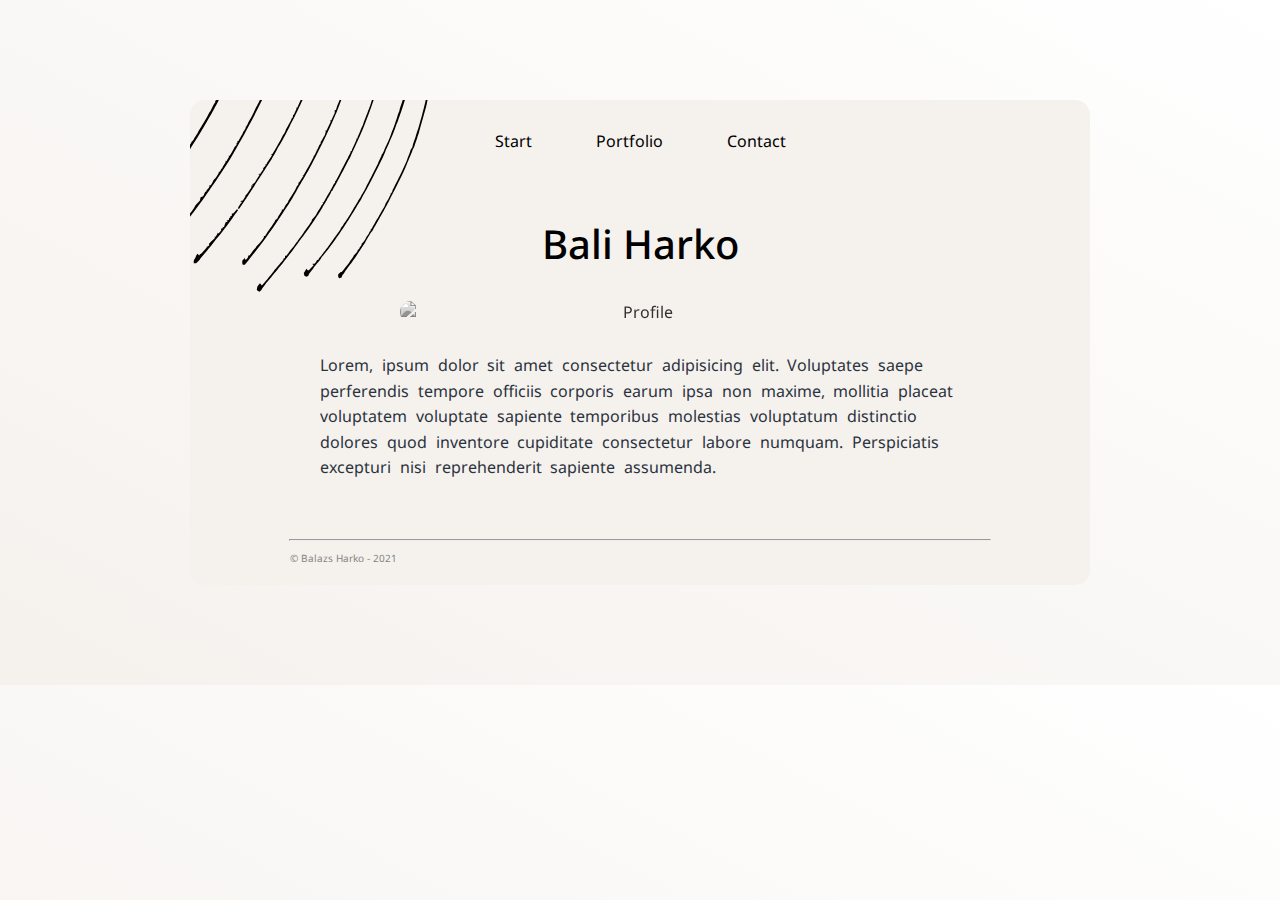
==== index.html @ 88ac39ad "added line at bottom" ====
<!DOCTYPE html>
<html lang="en">
  <head>
    <meta charset="UTF-8" />
    <meta http-equiv="X-UA-Compatible" content="IE=edge" />
    <meta name="viewport" content="width=device-width, initial-scale=1.0" />
    <link rel="preconnect" href="https://fonts.gstatic.com" />
    <link
      href="https://fonts.googleapis.com/css2?family=Noto+Sans:ital,wght@0,400;0,700;1,400&display=swap"
      rel="stylesheet"
    />
    <link rel="stylesheet" href="./css/normalize.css" />
    <link rel="stylesheet" href="./css/style.css" />
    <title>Index</title>
  </head>
  <body>
    <div class="window">
      <div class="bg-lines">
        <div class="window-content">
          <nav>
            <a class="nav-item" href="./index.html"><span>S</span>tart</a>
            <a class="nav-item" href="./portfolio.html"
              ><span>P</span>ortfolio</a
            >
            <a class="nav-item" href="./contact.html"><span>C</span>ontact</a>
          </nav>
          <h1>Bali Harko</h1>
          <img class="img-profile" src="./images/bali_2.jpg" alt="Profile" />
          <p class="description">
            Lorem, ipsum dolor sit amet consectetur adipisicing elit. Voluptates
            saepe perferendis tempore officiis corporis earum ipsa non maxime,
            mollitia placeat voluptatem voluptate sapiente temporibus molestias
            voluptatum distinctio dolores quod inventore cupiditate consectetur
            labore numquam. Perspiciatis excepturi nisi reprehenderit sapiente
            assumenda.
          </p>          
        </div>
      </div>
      <footer>
        <hr class="line-bottom">
        <p>
          &copy; Balazs Harko - 2021
        </p>
      </footer>
    </div>
  </body>
</html>
---- css/style.css ----
:root {
  --primary-color: #f5f1ed;
  --links-color: black; /* #355070 */
  --text-color: #2b333d;
}

body {
  font-family: "Noto Sans", sans-serif;
  text-align: center;
  margin: 15px;
  background: white;
  background: linear-gradient(to top right, var(--primary-color), white);
  color: var(--text-color);
}

h1 {
  font-size: 2.5em;
  font-weight: 500;
  color: black;
}

a {
  text-decoration: none;
  color: var(--links-color);
}

nav {
  margin-bottom: 4em;
}

.window {
  background-color: var(--primary-color);
  width: 900px;
  margin: 100px auto;
  border-radius: 15px;
}

.window-content {
  padding: 100px;
  padding-top: 30px;
  padding-bottom: 40px;
}

.window-content p {
  padding-bottom: 10px;
}

.bg-lines {
  background: url(../images/bg-lines3.svg);
  background-repeat: no-repeat;
  background-position: -10rem -10rem;
  background-size: 450px;
}

p.description {
  display: block;
  width: 40em;
  margin: auto;
  line-height: 1.6em;
  text-align: left;
  word-spacing: 0.3em;
}

li {
  margin: 20px auto;
}

.nav-item {
  text-decoration: none;
  color: var(--links-color);
  margin: 30px 30px;
}

.nav-item:hover {
  color: dimgray;
}

.img-profile {
  display: block;
  margin: 30px auto 30px auto;
  width: 30em;
  border-radius: 300px;
  filter: grayscale();
}

.contact-list {
  width: 40em;
  margin: auto;
  list-style: none;
  text-align: left;
}

.contact-list ul {
  list-style: none;
}

.mailto span,
.phone span {
  font-weight: bold;
  font-size: 28px;
  margin-left: -2px;
  margin-right: 10px;
  vertical-align: -4px;
  color: black;
}

.phone span {
  font-size: 20px;
  display: none;
}

.github img {
  width: 22px;
  margin-right: 6px;
}

.github span {
  vertical-align: 6px;
}

.location {
  padding: 20px;
}

.line-bottom {
  width: 700px;
}

footer {
  color: #858585;
}

footer hr {
  color: #f5f1ed;
}

footer p {
  text-align: left;
  padding-left: 10em;
  font-size: x-small;
  padding-bottom: 20px;
}
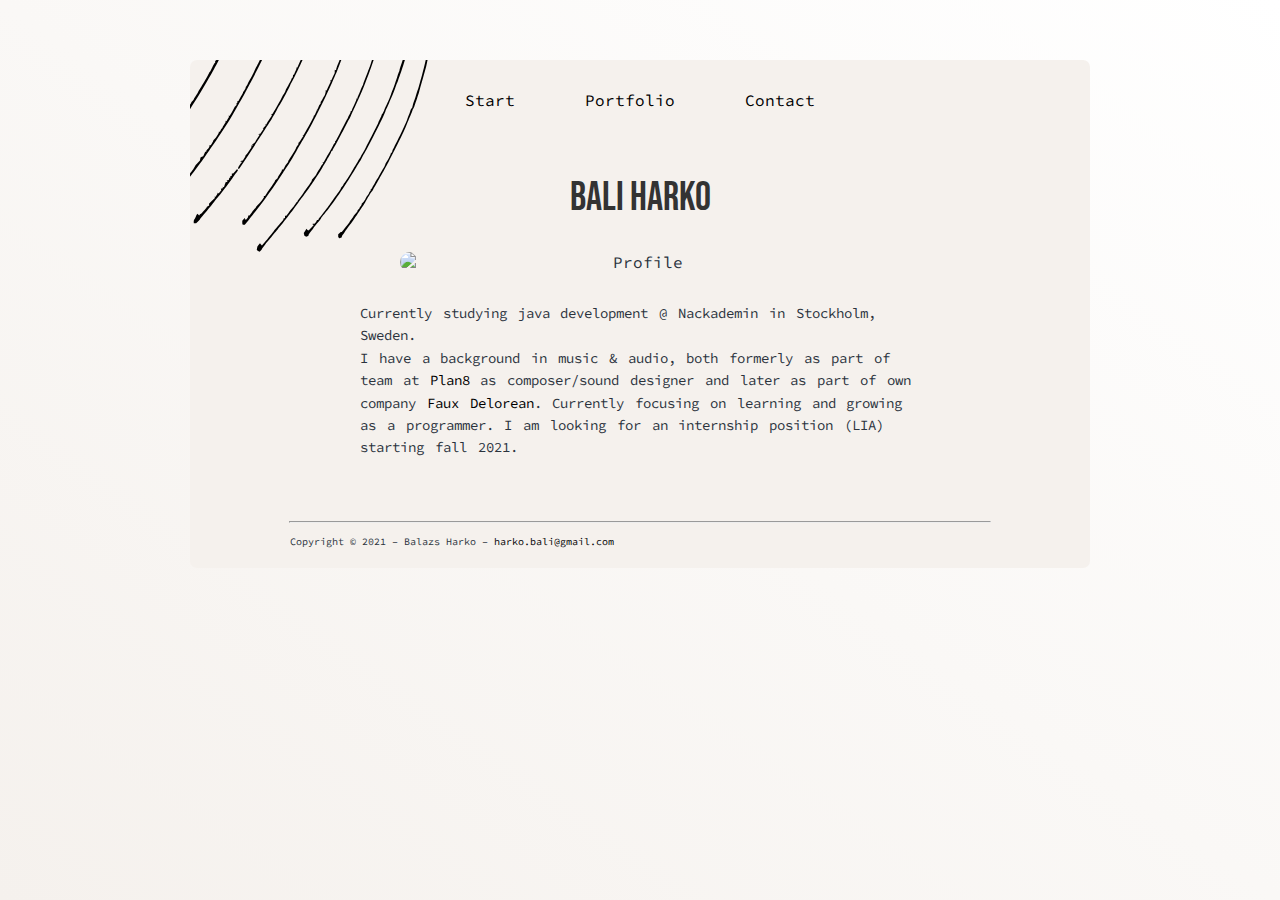
==== commit 76e03d7f: "fixed titles" ====
--- a/index.html
+++ b/index.html
@@ -6,12 +6,12 @@
     <meta name="viewport" content="width=device-width, initial-scale=1.0" />
     <link rel="preconnect" href="https://fonts.gstatic.com" />
     <link
-      href="https://fonts.googleapis.com/css2?family=Noto+Sans:ital,wght@0,400;0,700;1,400&display=swap"
+      href="https://fonts.googleapis.com/css2?family=Bebas+Neue&family=Source+Code+Pro:ital,wght@0,200;0,400;1,300&display=swap"
       rel="stylesheet"
     />
     <link rel="stylesheet" href="./css/normalize.css" />
     <link rel="stylesheet" href="./css/style.css" />
-    <title>Index</title>
+    <title>baliharko - index</title>
   </head>
   <body>
     <div class="window">
@@ -27,19 +27,25 @@
           <h1>Bali Harko</h1>
           <img class="img-profile" src="./images/bali_2.jpg" alt="Profile" />
           <p class="description">
-            Lorem, ipsum dolor sit amet consectetur adipisicing elit. Voluptates
-            saepe perferendis tempore officiis corporis earum ipsa non maxime,
-            mollitia placeat voluptatem voluptate sapiente temporibus molestias
-            voluptatum distinctio dolores quod inventore cupiditate consectetur
-            labore numquam. Perspiciatis excepturi nisi reprehenderit sapiente
-            assumenda.
-          </p>          
+            Currently studying java development @ Nackademin in Stockholm,
+            Sweden. <br />
+            I have a background in music & audio, both formerly as part of team
+            at <a href="https://plan8.co/" target="_blank">Plan8</a> as
+            composer/sound designer and later as part of own company
+            <a href="https://www.fauxdelorean.com/" target="_blank"
+              >Faux Delorean</a
+            >. Currently focusing on learning and growing as a programmer. I am
+            looking for an internship position (LIA) starting fall 2021.
+          </p>
         </div>
       </div>
       <footer>
-        <hr class="line-bottom">
+        <hr class="line-bottom" />
         <p>
-          &copy; Balazs Harko - 2021
+          Copyright &copy; 2021 – Balazs Harko –
+          <a class="mailto" href="mailto:harko.bali@gmail.com"
+            >harko.bali@gmail.com</a
+          >
         </p>
       </footer>
     </div>
--- a/css/style.css
+++ b/css/style.css
@@ -1,22 +1,34 @@
+* {
+  margin: 0;
+  padding: 0;
+  list-style: none;
+}
+
 :root {
   --primary-color: #f5f1ed;
   --links-color: black; /* #355070 */
   --text-color: #2b333d;
 }
 
+html {
+  min-height: 100%;
+  min-width: 100%;
+  background: linear-gradient(to top right, var(--primary-color), white);
+  background-size: cover;
+}
+
 body {
-  font-family: "Noto Sans", sans-serif;
+  font-family: "Source Code Pro", monospace;
   text-align: center;
-  margin: 15px;
-  background: white;
-  background: linear-gradient(to top right, var(--primary-color), white);
+  padding: 15px;
   color: var(--text-color);
 }
 
 h1 {
+  font-family: "Bebas Neue", cursive;
   font-size: 2.5em;
   font-weight: 500;
-  color: black;
+  color: #333333;
 }
 
 a {
@@ -31,8 +43,9 @@
 .window {
   background-color: var(--primary-color);
   width: 900px;
-  margin: 100px auto;
-  border-radius: 15px;
+  margin: 5vh auto;
+  border-radius: 7px;
+  background-blend-mode: difference;
 }
 
 .window-content {
@@ -47,6 +60,15 @@
 
 .bg-lines {
   background: url(../images/bg-lines3.svg);
+  background-repeat: no-repeat;
+  background-position: -10rem -10rem;
+  border-radius: 10px;
+  background-size: 450px;
+}
+
+.bg-lines-right {
+  background: url(../images/bg-lines2.svg);
+  border-radius: 7px;
   background-repeat: no-repeat;
   background-position: -10rem -10rem;
   background-size: 450px;
@@ -57,8 +79,9 @@
   width: 40em;
   margin: auto;
   line-height: 1.6em;
+  font-size: 14px;
   text-align: left;
-  word-spacing: 0.3em;
+  word-spacing: 0.2em;
 }
 
 li {
@@ -71,7 +94,9 @@
   margin: 30px 30px;
 }
 
-.nav-item:hover {
+a:hover,
+.nav-item:hover,
+footer a:hover {
   color: dimgray;
 }
 
@@ -80,7 +105,7 @@
   margin: 30px auto 30px auto;
   width: 30em;
   border-radius: 300px;
-  filter: grayscale();
+  /* filter: grayscale(); */
 }
 
 .contact-list {
@@ -92,6 +117,19 @@
 
 .contact-list ul {
   list-style: none;
+}
+
+.contact-list a {
+  font-size: 14px;
+}
+
+.contact-list li {
+  margin-top: 0;
+  font-size: 14px;
+}
+
+.contact-list p {
+  padding-bottom: 0;
 }
 
 .mailto span,
@@ -104,6 +142,15 @@
   color: black;
 }
 
+.mailto span {
+  margin-right: 20px;
+  padding-left: 4px;
+}
+
+.mail-row {
+  margin-bottom: 14px;
+}
+
 .phone span {
   font-size: 20px;
   display: none;
@@ -118,25 +165,57 @@
   vertical-align: 6px;
 }
 
+.portfolio {
+  display: flex;
+  justify-content: center;
+  font-size: 14px;
+}
+
+.music-stuff {
+  margin-left: 3vh;
+}
+
+.linkedin-img {
+  margin-left: 4vh;
+}
+
+.linkedin-img img {
+  margin: 0;
+}
+
 .location {
   padding: 20px;
 }
 
 .line-bottom {
   width: 700px;
-}
-
-footer {
-  color: #858585;
-}
-
-footer hr {
   color: #f5f1ed;
+  margin: 12px auto;
 }
 
 footer p {
-  text-align: left;
   padding-left: 10em;
   font-size: x-small;
   padding-bottom: 20px;
-}
+  text-align: left;
+}
+
+iframe {
+  border-radius: 5px;
+}
+
+.projects img {
+  width: 25rem;
+}
+
+.projects .desc {
+  font-size: 12px;
+}
+
+.projects a {
+  line-height: 2.3em;
+}
+
+.projects li {
+  margin-bottom: 4vh;
+}
